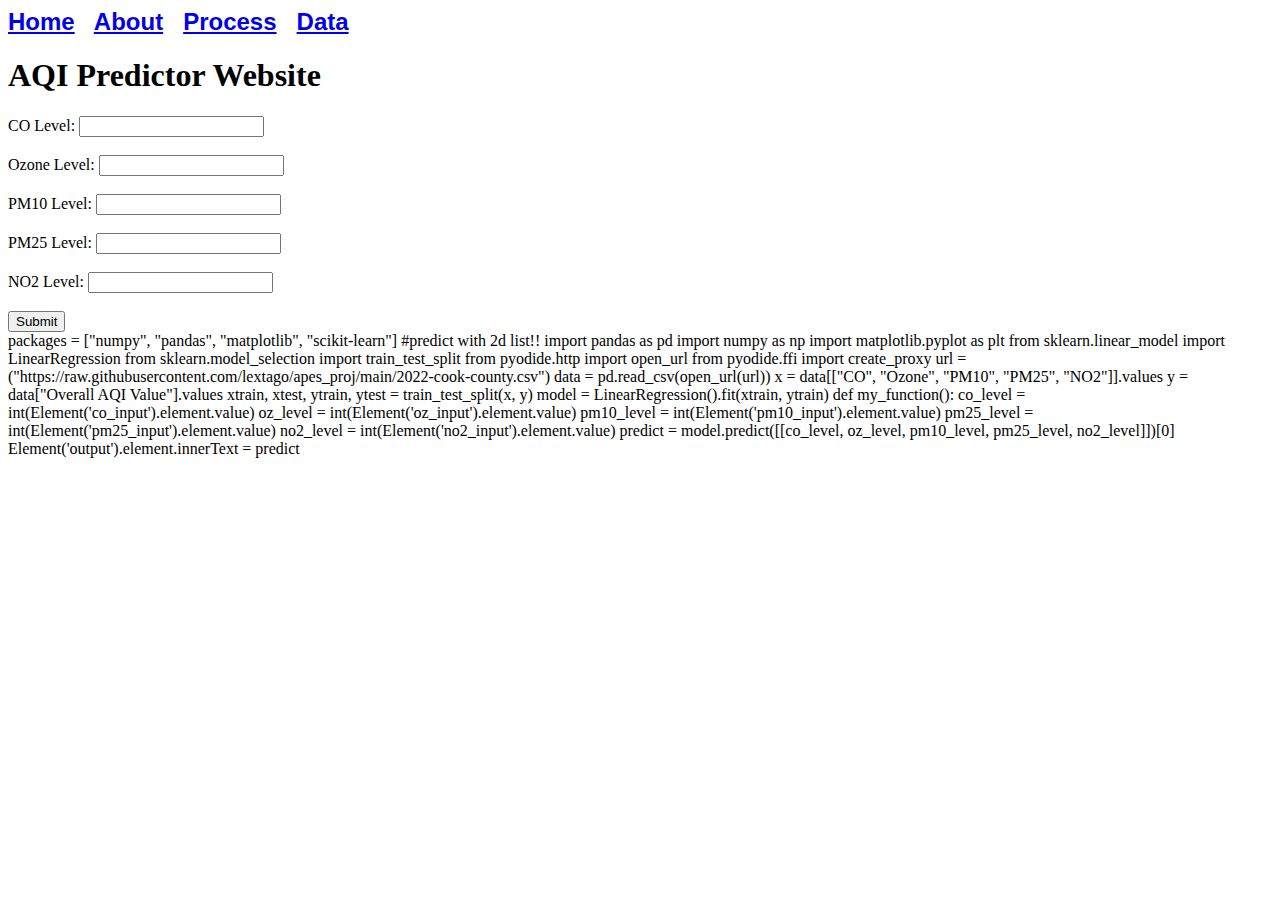
==== index.html @ 14cd7b58 "change main to index" ====
<!DOCTYPE html>
<html>

<head>

  <meta charset='utf-8'>
  <meta http-equiv='X-UA-Compatible' content='IE=edge'>
  <title>AQI Predictor</title>
  <meta name='viewport' content='width=device-width, initial-scale=1'>
  <link rel='stylesheet' type='text/css' media='screen' href='style.css'>
  <script src='main.js'></script>
  <link rel="stylesheet" href="https://pyscript.net/latest/pyscript.css" />
  <script defer src="https://pyscript.net/latest/pyscript.js"></script>

</head>


<body>

  <h2>
    <a href="index.html">Home</a>
    &nbsp
    <a href="about.html">About</a>
    &nbsp
    <a href="process.html">Process</a>
    &nbsp
    <a href="data.html">Data</a>
    &nbsp
  </h2>

  <h1>AQI Predictor Website</h1>

  <label>CO Level: </label>
  <input type="text" id="co_input">
  <br><br>
  <label>Ozone Level: </label>
  <input type="text" id="oz_input">
  <br><br>
  <label>PM10 Level: </label>
  <input type="text" id="pm10_input">
  <br><br>
  <label>PM25 Level: </label>
  <input type="text" id="pm25_input">
  <br><br>
  <label>NO2 Level: </label>
  <input type="text" id="no2_input">
  <br><br>
  <button id="submit-button" type="submit" py-click="my_function()">Submit</button>
  <div id="output"></div>

  <py-config>
    packages = ["numpy", "pandas", "matplotlib", "scikit-learn"]
  </py-config>

  <py-script>
    #predict with 2d list!!

    import pandas as pd
    import numpy as np
    import matplotlib.pyplot as plt

    from sklearn.linear_model import LinearRegression
    from sklearn.model_selection import train_test_split
    from pyodide.http import open_url
    from pyodide.ffi import create_proxy

    url = ("https://raw.githubusercontent.com/lextago/apes_proj/main/2022-cook-county.csv")

    data = pd.read_csv(open_url(url))
    x = data[["CO", "Ozone", "PM10", "PM25", "NO2"]].values
    y = data["Overall AQI Value"].values

    xtrain, xtest, ytrain, ytest = train_test_split(x, y)

    model = LinearRegression().fit(xtrain, ytrain)
    
    def my_function():

      co_level = int(Element('co_input').element.value)
      oz_level = int(Element('oz_input').element.value)
      pm10_level = int(Element('pm10_input').element.value)
      pm25_level = int(Element('pm25_input').element.value)
      no2_level = int(Element('no2_input').element.value)

      predict = model.predict([[co_level, oz_level, pm10_level, pm25_level, no2_level]])[0]

      Element('output').element.innerText = predict


    </py-script>
  
</body>


</html>
---- style.css ----
h2{
    font-family: "Lucida Console", Arial;
    display: inline;
}
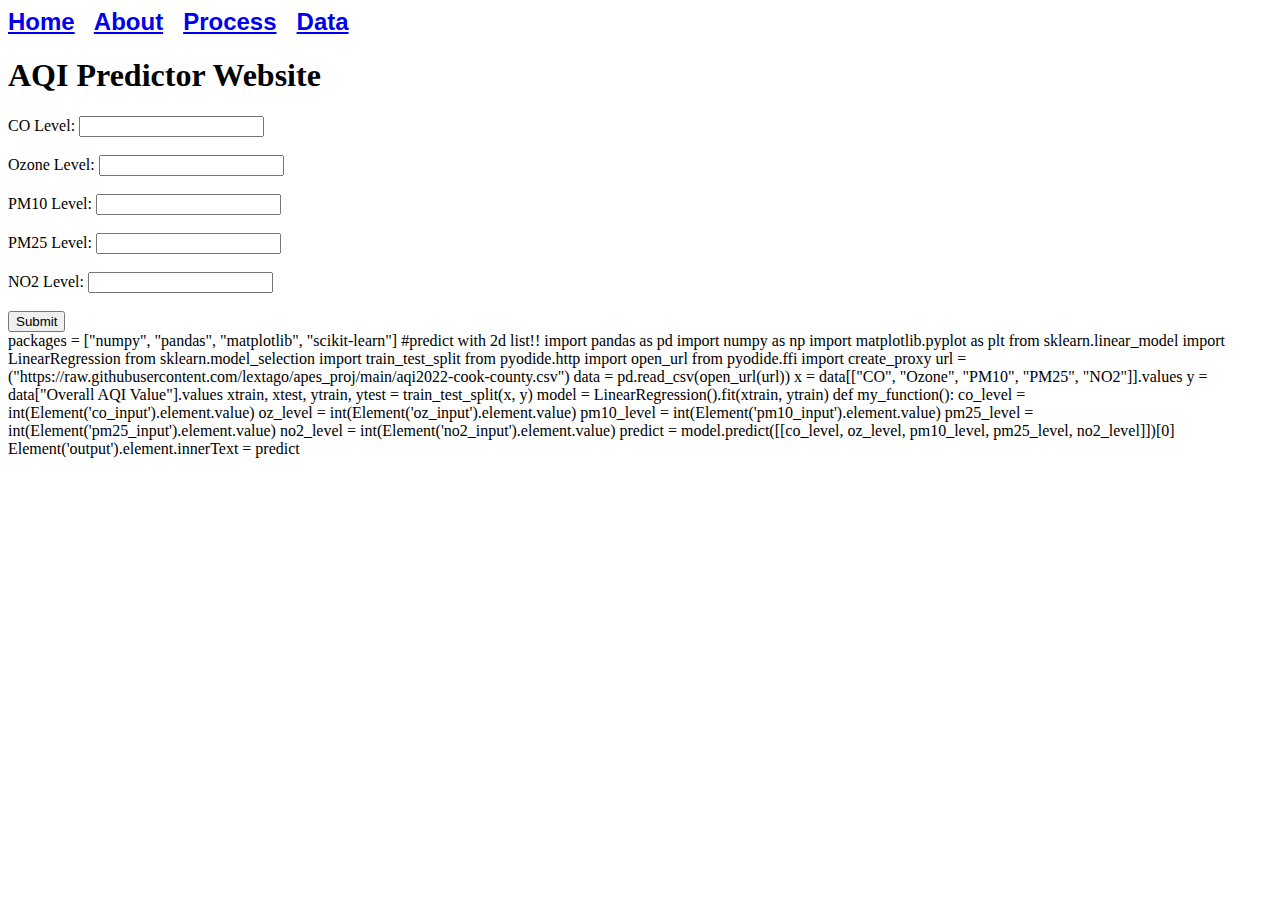
==== commit f497f2a6: "fix url" ====
--- a/index.html
+++ b/index.html
@@ -64,7 +64,7 @@
     from pyodide.http import open_url
     from pyodide.ffi import create_proxy
 
-    url = ("https://raw.githubusercontent.com/lextago/apes_proj/main/2022-cook-county.csv")
+    url = ("https://raw.githubusercontent.com/lextago/apes_proj/main/aqi2022-cook-county.csv")
 
     data = pd.read_csv(open_url(url))
     x = data[["CO", "Ozone", "PM10", "PM25", "NO2"]].values
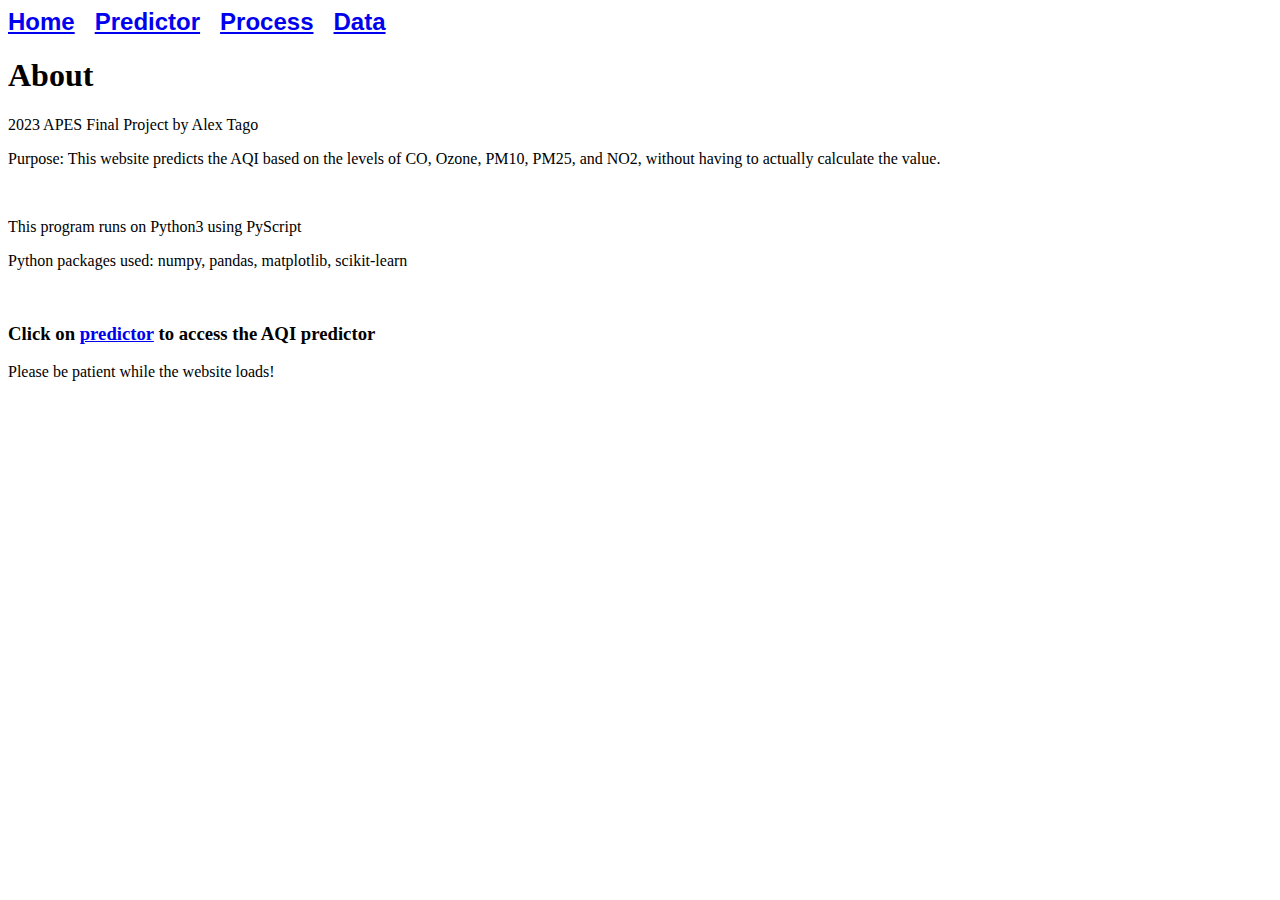
==== commit 4963b1ae: "add categories" ====
--- a/index.html
+++ b/index.html
@@ -5,12 +5,10 @@
 
   <meta charset='utf-8'>
   <meta http-equiv='X-UA-Compatible' content='IE=edge'>
-  <title>AQI Predictor</title>
+  <title>About</title>
   <meta name='viewport' content='width=device-width, initial-scale=1'>
   <link rel='stylesheet' type='text/css' media='screen' href='style.css'>
   <script src='main.js'></script>
-  <link rel="stylesheet" href="https://pyscript.net/latest/pyscript.css" />
-  <script defer src="https://pyscript.net/latest/pyscript.js"></script>
 
 </head>
 
@@ -20,7 +18,7 @@
   <h2>
     <a href="index.html">Home</a>
     &nbsp
-    <a href="about.html">About</a>
+    <a href="predictor.html">Predictor</a>
     &nbsp
     <a href="process.html">Process</a>
     &nbsp
@@ -28,66 +26,16 @@
     &nbsp
   </h2>
 
-  <h1>AQI Predictor Website</h1>
+  <h1>About</h1>
 
-  <label>CO Level: </label>
-  <input type="text" id="co_input">
-  <br><br>
-  <label>Ozone Level: </label>
-  <input type="text" id="oz_input">
-  <br><br>
-  <label>PM10 Level: </label>
-  <input type="text" id="pm10_input">
-  <br><br>
-  <label>PM25 Level: </label>
-  <input type="text" id="pm25_input">
-  <br><br>
-  <label>NO2 Level: </label>
-  <input type="text" id="no2_input">
-  <br><br>
-  <button id="submit-button" type="submit" py-click="my_function()">Submit</button>
-  <div id="output"></div>
-
-  <py-config>
-    packages = ["numpy", "pandas", "matplotlib", "scikit-learn"]
-  </py-config>
-
-  <py-script>
-    #predict with 2d list!!
-
-    import pandas as pd
-    import numpy as np
-    import matplotlib.pyplot as plt
-
-    from sklearn.linear_model import LinearRegression
-    from sklearn.model_selection import train_test_split
-    from pyodide.http import open_url
-    from pyodide.ffi import create_proxy
-
-    url = ("https://raw.githubusercontent.com/lextago/apes_proj/main/aqi2022-cook-county.csv")
-
-    data = pd.read_csv(open_url(url))
-    x = data[["CO", "Ozone", "PM10", "PM25", "NO2"]].values
-    y = data["Overall AQI Value"].values
-
-    xtrain, xtest, ytrain, ytest = train_test_split(x, y)
-
-    model = LinearRegression().fit(xtrain, ytrain)
-    
-    def my_function():
-
-      co_level = int(Element('co_input').element.value)
-      oz_level = int(Element('oz_input').element.value)
-      pm10_level = int(Element('pm10_input').element.value)
-      pm25_level = int(Element('pm25_input').element.value)
-      no2_level = int(Element('no2_input').element.value)
-
-      predict = model.predict([[co_level, oz_level, pm10_level, pm25_level, no2_level]])[0]
-
-      Element('output').element.innerText = predict
-
-
-    </py-script>
+  <p>2023 APES Final Project by Alex Tago</p>
+  <p>Purpose: This website predicts the AQI based on the levels of CO, Ozone, PM10, PM25, and NO2, without having to actually calculate the value.</p>
+  <br>
+  <p>This program runs on Python3 using PyScript</p>
+  <p>Python packages used: numpy, pandas, matplotlib, scikit-learn</p>
+  <br>
+  <h3>Click on <a href="predictor.html">predictor</a> to access the AQI predictor</h3>
+  <p>Please be patient while the website loads!</p>
   
 </body>
 
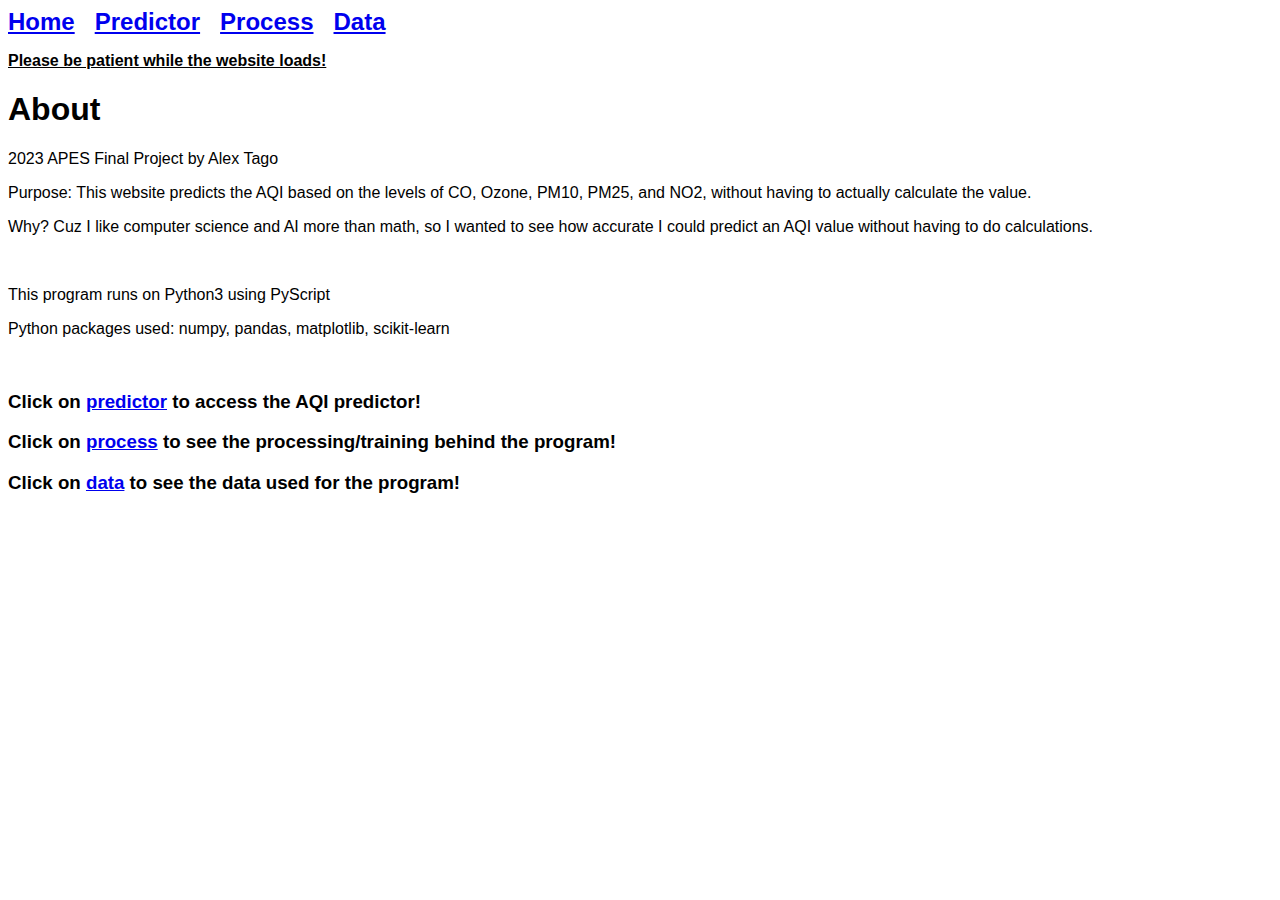
==== commit 26e2a9aa: "update" ====
--- a/index.html
+++ b/index.html
@@ -5,7 +5,7 @@
 
   <meta charset='utf-8'>
   <meta http-equiv='X-UA-Compatible' content='IE=edge'>
-  <title>About</title>
+  <title>Home</title>
   <meta name='viewport' content='width=device-width, initial-scale=1'>
   <link rel='stylesheet' type='text/css' media='screen' href='style.css'>
   <script src='main.js'></script>
@@ -25,17 +25,20 @@
     <a href="data.html">Data</a>
     &nbsp
   </h2>
+  <p><b><u>Please be patient while the website loads!</b></u></p>
 
   <h1>About</h1>
 
   <p>2023 APES Final Project by Alex Tago</p>
   <p>Purpose: This website predicts the AQI based on the levels of CO, Ozone, PM10, PM25, and NO2, without having to actually calculate the value.</p>
+  <p>Why? Cuz I like computer science and AI more than math, so I wanted to see how accurate I could predict an AQI value without having to do calculations.</p>
   <br>
   <p>This program runs on Python3 using PyScript</p>
   <p>Python packages used: numpy, pandas, matplotlib, scikit-learn</p>
   <br>
-  <h3>Click on <a href="predictor.html">predictor</a> to access the AQI predictor</h3>
-  <p>Please be patient while the website loads!</p>
+  <h3>Click on <a href="predictor.html">predictor</a> to access the AQI predictor!</h3>
+  <h3>Click on <a href="process.html">process</a> to see the processing/training behind the program!</h3>
+  <h3>Click on <a href="data.html">data</a> to see the data used for the program!</h3>
   
 </body>
 
--- a/style.css
+++ b/style.css
@@ -1,4 +1,28 @@
+h1{
+    font-family: "Lucida Console", Arial;
+}
+
 h2{
     font-family: "Lucida Console", Arial;
     display: inline;
+}
+
+h3{
+    font-family: "Lucida Console", Arial;
+}
+
+h4{
+    font-family: "Lucida Console", Arial;
+}
+
+h5{
+    font-family: "Lucida Console", Arial;
+}
+
+p{
+    font-family: "Lucida Console", Arial;
+}
+
+div{
+    font-family: "Lucida Console", Arial;
 }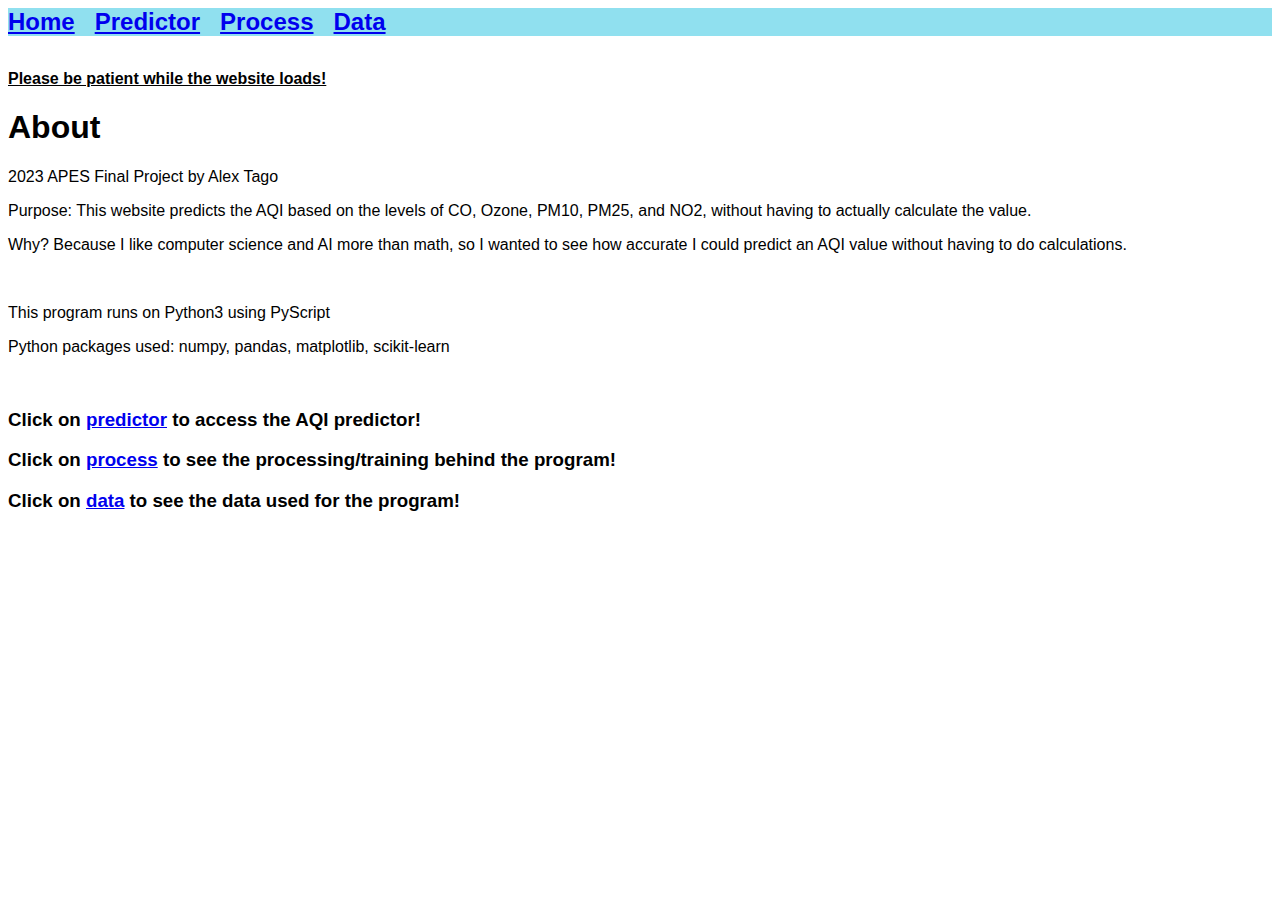
==== commit dfce3545: "update process" ====
--- a/index.html
+++ b/index.html
@@ -15,30 +15,33 @@
 
 <body>
 
-  <h2>
-    <a href="index.html">Home</a>
-    &nbsp
-    <a href="predictor.html">Predictor</a>
-    &nbsp
-    <a href="process.html">Process</a>
-    &nbsp
-    <a href="data.html">Data</a>
-    &nbsp
-  </h2>
+  <div style = "position:relative; background-color: #90E0EF;">
+    <h2>
+      <a href="index.html">Home</a>
+      &nbsp
+      <a href="predictor.html">Predictor</a>
+      &nbsp
+      <a href="process.html">Process</a>
+      &nbsp
+      <a href="data.html">Data</a>
+      &nbsp
+    </h2>
+  </div>
+  <br>
   <p><b><u>Please be patient while the website loads!</b></u></p>
 
   <h1>About</h1>
 
   <p>2023 APES Final Project by Alex Tago</p>
   <p>Purpose: This website predicts the AQI based on the levels of CO, Ozone, PM10, PM25, and NO2, without having to actually calculate the value.</p>
-  <p>Why? Cuz I like computer science and AI more than math, so I wanted to see how accurate I could predict an AQI value without having to do calculations.</p>
+  <p>Why? Because I like computer science and AI more than math, so I wanted to see how accurate I could predict an AQI value without having to do calculations.</p>
   <br>
   <p>This program runs on Python3 using PyScript</p>
   <p>Python packages used: numpy, pandas, matplotlib, scikit-learn</p>
   <br>
-  <h3>Click on <a href="predictor.html">predictor</a> to access the AQI predictor!</h3>
-  <h3>Click on <a href="process.html">process</a> to see the processing/training behind the program!</h3>
-  <h3>Click on <a href="data.html">data</a> to see the data used for the program!</h3>
+  <h3 class="lucida">Click on <a href="predictor.html">predictor</a> to access the AQI predictor!</h3>
+  <h3 class="lucida">Click on <a href="process.html">process</a> to see the processing/training behind the program!</h3>
+  <h3 class="lucida">Click on <a href="data.html">data</a> to see the data used for the program!</h3>
   
 </body>
 
--- a/style.css
+++ b/style.css
@@ -7,22 +7,17 @@
     display: inline;
 }
 
-h3{
-    font-family: "Lucida Console", Arial;
-}
-
-h4{
-    font-family: "Lucida Console", Arial;
-}
-
-h5{
-    font-family: "Lucida Console", Arial;
-}
-
 p{
     font-family: "Lucida Console", Arial;
 }
 
-div{
+.lucida{
     font-family: "Lucida Console", Arial;
+}
+
+#rect{
+    width: 500px;
+    height:100px;
+    padding: 10px;
+    border: 1px solid black;
 }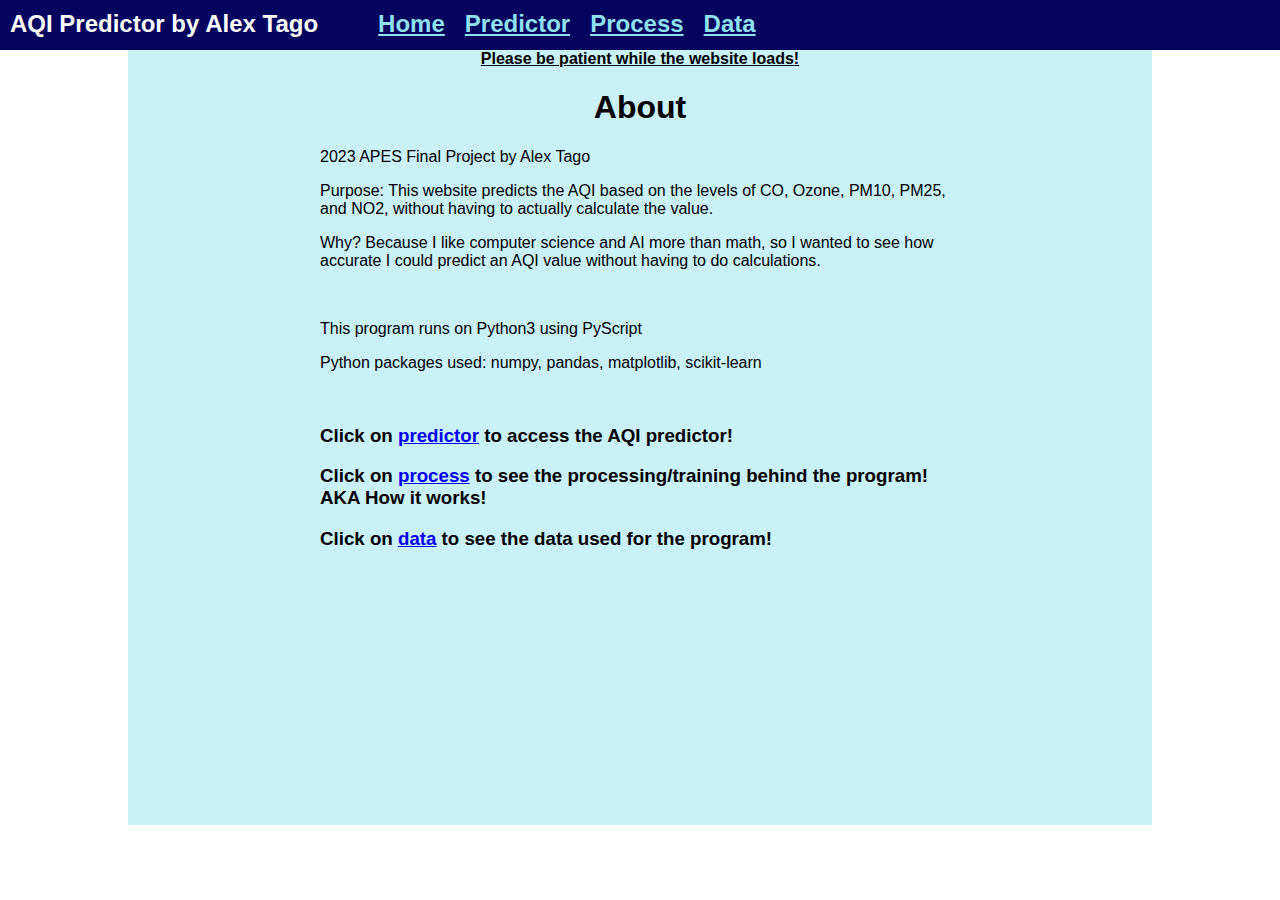
==== commit a6364434: "work" ====
--- a/index.html
+++ b/index.html
@@ -5,7 +5,7 @@
 
   <meta charset='utf-8'>
   <meta http-equiv='X-UA-Compatible' content='IE=edge'>
-  <title>Home</title>
+  <title>AQI Predictor Home</title>
   <meta name='viewport' content='width=device-width, initial-scale=1'>
   <link rel='stylesheet' type='text/css' media='screen' href='style.css'>
   <script src='main.js'></script>
@@ -13,36 +13,38 @@
 </head>
 
 
-<body>
-
-  <div style = "position:relative; background-color: #90E0EF;">
+<body style="background-color: white;">
+  <header id="sitehead">
     <h2>
-      <a href="index.html">Home</a>
+      <p style="color:white; display: inline">AQI Predictor by Alex Tago</p>
+      &nbsp &nbsp &nbsp &nbsp
+      <a id="noline" href="index.html">Home</a>
       &nbsp
-      <a href="predictor.html">Predictor</a>
+      <a id="noline" href="predictor.html">Predictor</a>
       &nbsp
-      <a href="process.html">Process</a>
+      <a id="noline" href="process.html">Process</a>
       &nbsp
-      <a href="data.html">Data</a>
+      <a id="noline" href="data.html">Data</a>
       &nbsp
     </h2>
-  </div>
-  <br>
-  <p><b><u>Please be patient while the website loads!</b></u></p>
+  </header>
 
-  <h1>About</h1>
+  <div id="container">
+    <p id="top"><b><u>Please be patient while the website loads!</b></u></p>
 
-  <p>2023 APES Final Project by Alex Tago</p>
-  <p>Purpose: This website predicts the AQI based on the levels of CO, Ozone, PM10, PM25, and NO2, without having to actually calculate the value.</p>
-  <p>Why? Because I like computer science and AI more than math, so I wanted to see how accurate I could predict an AQI value without having to do calculations.</p>
-  <br>
-  <p>This program runs on Python3 using PyScript</p>
-  <p>Python packages used: numpy, pandas, matplotlib, scikit-learn</p>
-  <br>
-  <h3 class="lucida">Click on <a href="predictor.html">predictor</a> to access the AQI predictor!</h3>
-  <h3 class="lucida">Click on <a href="process.html">process</a> to see the processing/training behind the program!</h3>
-  <h3 class="lucida">Click on <a href="data.html">data</a> to see the data used for the program!</h3>
-  
+    <h1 class="title">About</h1>
+
+    <p>2023 APES Final Project by Alex Tago</p>
+    <p>Purpose: This website predicts the AQI based on the levels of CO, Ozone, PM10, PM25, and NO2, without having to actually calculate the value.</p>
+    <p>Why? Because I like computer science and AI more than math, so I wanted to see how accurate I could predict an AQI value without having to do calculations.</p>
+    <br>
+    <p>This program runs on Python3 using PyScript</p>
+    <p>Python packages used: numpy, pandas, matplotlib, scikit-learn</p>
+    <br>
+    <h3 class="verdana">Click on <a href="predictor.html">predictor</a> to access the AQI predictor!</h3>
+    <h3 class="verdana">Click on <a href="process.html">process</a> to see the processing/training behind the program! AKA How it works!</h3>
+    <h3 class="verdana">Click on <a href="data.html">data</a> to see the data used for the program!</h3>
+  </div>  
 </body>
 
 
--- a/style.css
+++ b/style.css
@@ -1,23 +1,62 @@
+body {
+    margin:0px; 
+}
+
 h1{
-    font-family: "Lucida Console", Arial;
+    font-family: Verdana, Arial;
 }
 
 h2{
-    font-family: "Lucida Console", Arial;
+    font-family: Verdana, Arial;
     display: inline;
 }
 
 p{
-    font-family: "Lucida Console", Arial;
+    font-family: Verdana, Arial;
 }
 
-.lucida{
-    font-family: "Lucida Console", Arial;
+.verdana{
+    font-family: Verdana, Arial;
+}
+
+.title{
+    font-family: Verdana, Arial;
+    text-align: center;
 }
 
 #rect{
-    width: 500px;
-    height:100px;
-    padding: 10px;
+    background-color: white;
+    width: 50vw;
+    height: 200px;
+    padding: 5px;
     border: 1px solid black;
-}+}
+
+#sitehead{
+    font-family: Verdana, Arial;
+    width:100vw;
+    height:30px;
+    padding:10px;
+    background-color: #03045E;
+    color: #90E0EF;
+    position: fixed;
+    top:0px;
+}
+
+#top{
+    margin-top:50px;
+    text-align: center;
+}
+
+#noline{
+    color: #90E0EF;
+}
+
+#container{
+    padding-left:15vw;
+    padding-right:15vw;
+    padding-bottom:20%;
+    margin-left:10vw;
+    margin-right:10vw;
+    background-color: #CAF0F8;
+}
